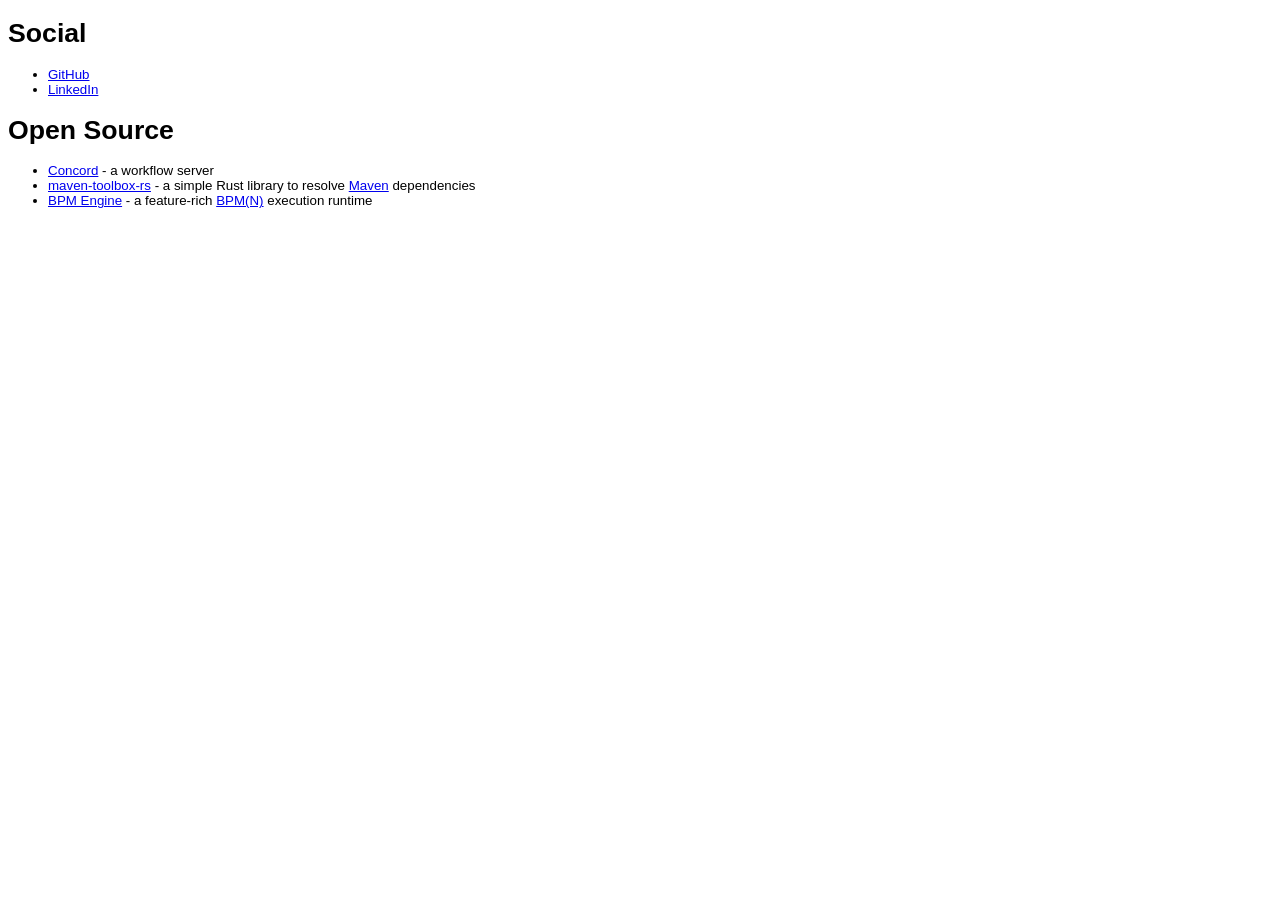
==== index.html @ 02348390 "initial commit" ====
<!DOCTYPE html>
<html lang="en">

<head>
    <meta charset="utf-8">
    <title>ibodrov.ca</title>
    <link rel="stylesheet" href="styles.css">
</head>

<body>
    <h1>Social</h1>
    <ul>
        <li><a href="https://github.com/ibodrov/">GitHub</a></li>
        </li>
        <li><a href="https://www.linkedin.com/in/ivan-bodrov-03125037/">LinkedIn</a>
        </li>
    </ul>

    <h1>Open Source</h1>
    <ul>
        <li><a href="https://github.com/walmartlabs/concord">Concord</a> - a workflow server</li>
        <li><a href="https://github.com/concord-workflow/maven-toolbox-rs">maven-toolbox-rs</a> - a simple Rust library
            to
            resolve <a href="http://maven.apache.org/">Maven</a> dependencies</li>
        <li><a href="https://github.com/concord-workflow/bpm">BPM Engine</a> - a feature-rich <a
                href="https://en.wikipedia.org/wiki/Business_Process_Model_and_Notation">BPM(N)</a> execution runtime
        </li>
    </ul>
</body>

</html>
---- styles.css ----
body {
    font-family: sans-serif;
    font-size: 10pt;
}
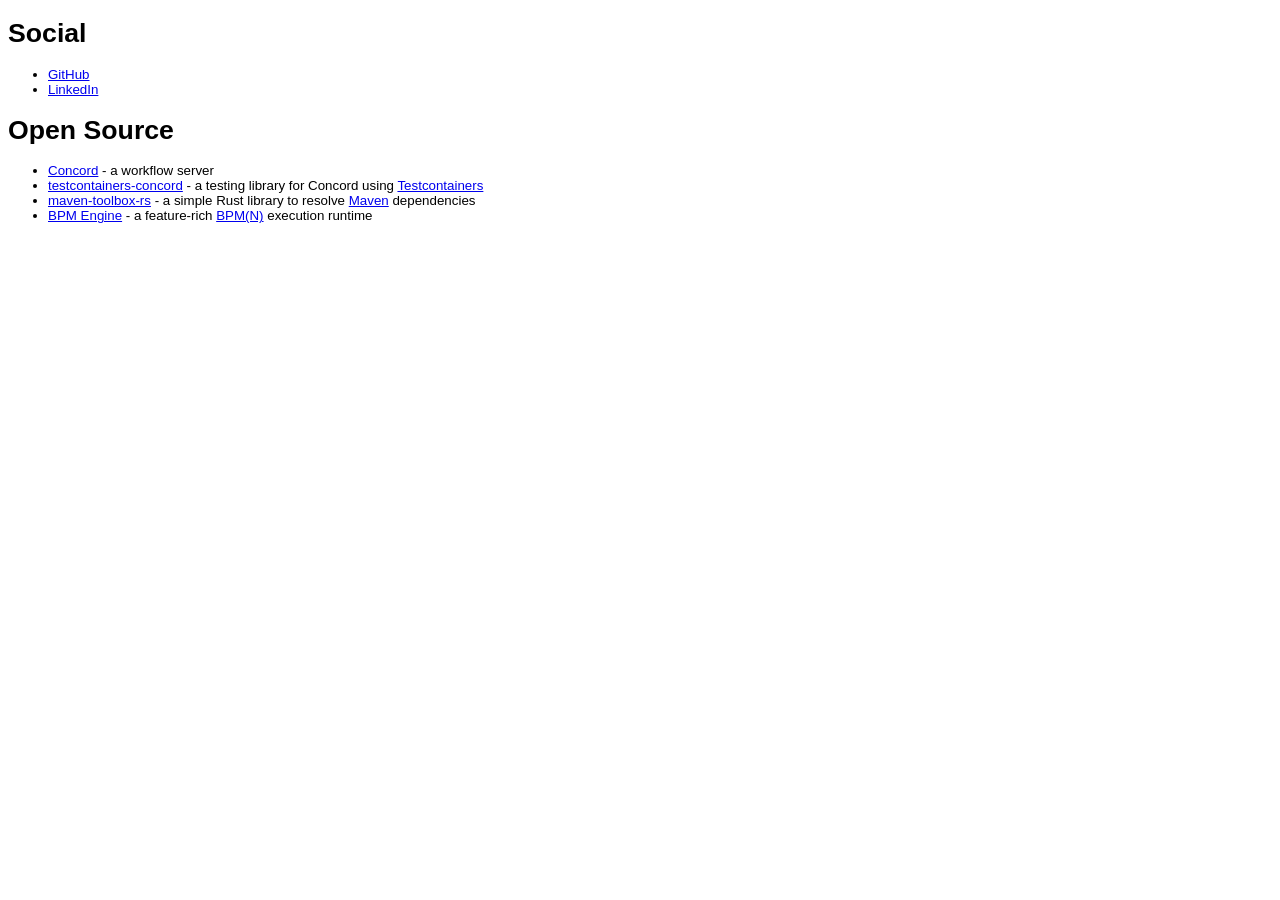
==== commit 9e0bee20: "Add link to testcontainers-concord, add .gitignore" ====
--- a/index.html
+++ b/index.html
@@ -19,6 +19,7 @@
     <h1>Open Source</h1>
     <ul>
         <li><a href="https://github.com/walmartlabs/concord">Concord</a> - a workflow server</li>
+        <li><a href="https://github.com/concord-workflow/testcontainers-concord">testcontainers-concord</a> - a testing library for Concord using <a href="https://www.testcontainers.org/">Testcontainers</a></li>
         <li><a href="https://github.com/concord-workflow/maven-toolbox-rs">maven-toolbox-rs</a> - a simple Rust library
             to
             resolve <a href="http://maven.apache.org/">Maven</a> dependencies</li>
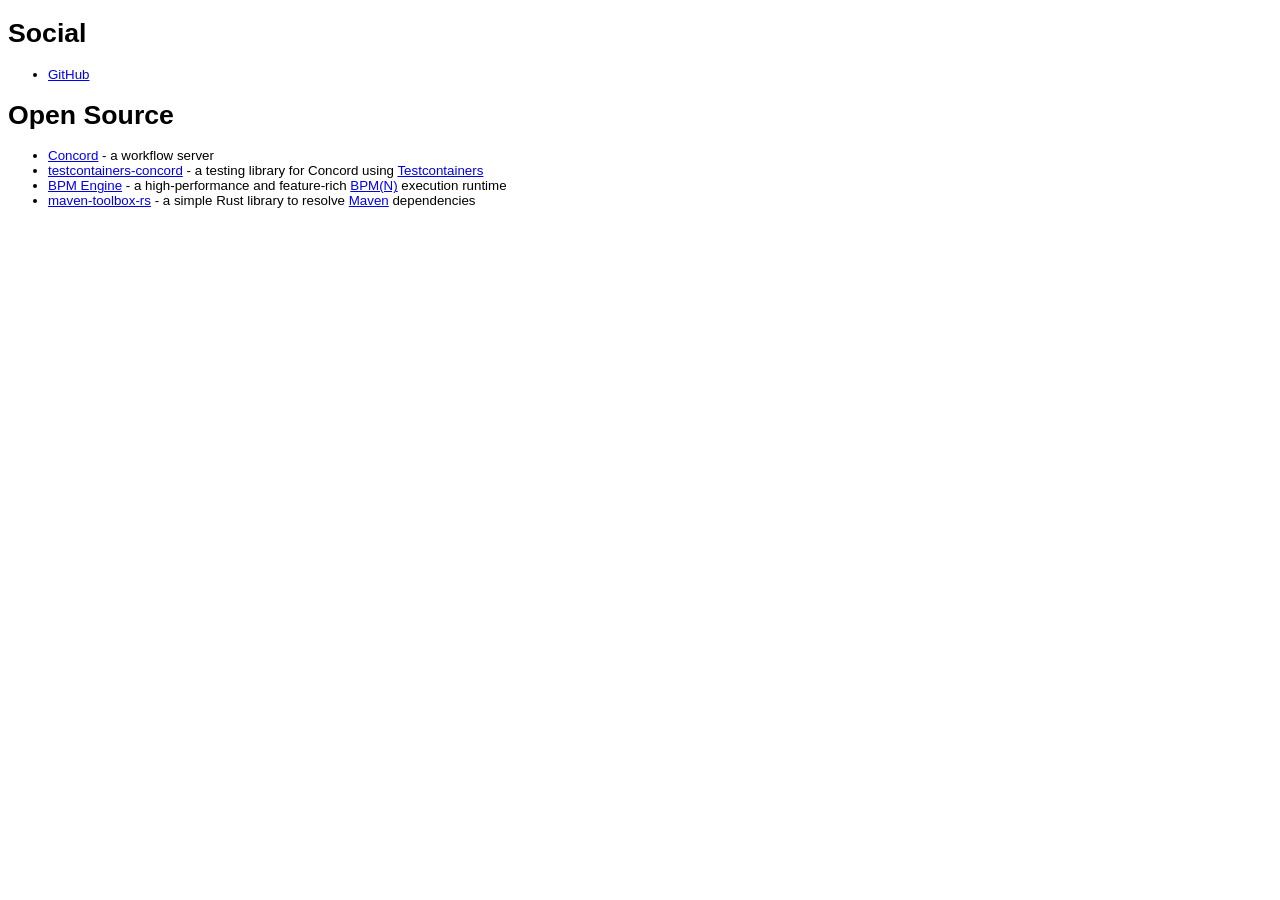
==== commit 292b6540: "Update list of OSS work" ====
--- a/index.html
+++ b/index.html
@@ -11,22 +11,14 @@
     <h1>Social</h1>
     <ul>
         <li><a href="https://github.com/ibodrov/">GitHub</a></li>
-        </li>
-        <li><a href="https://www.linkedin.com/in/ivan-bodrov-03125037/">LinkedIn</a>
-        </li>
     </ul>
 
     <h1>Open Source</h1>
     <ul>
         <li><a href="https://github.com/walmartlabs/concord">Concord</a> - a workflow server</li>
         <li><a href="https://github.com/concord-workflow/testcontainers-concord">testcontainers-concord</a> - a testing library for Concord using <a href="https://www.testcontainers.org/">Testcontainers</a></li>
-        <li><a href="https://github.com/concord-workflow/maven-toolbox-rs">maven-toolbox-rs</a> - a simple Rust library
-            to
-            resolve <a href="http://maven.apache.org/">Maven</a> dependencies</li>
-        <li><a href="https://github.com/concord-workflow/bpm">BPM Engine</a> - a feature-rich <a
-                href="https://en.wikipedia.org/wiki/Business_Process_Model_and_Notation">BPM(N)</a> execution runtime
-        </li>
+        <li><a href="https://github.com/concord-workflow/bpm">BPM Engine</a> - a high-performance and feature-rich <a href="https://en.wikipedia.org/wiki/Business_Process_Model_and_Notation">BPM(N)</a> execution runtime</li>
+        <li><a href="https://github.com/concord-workflow/maven-toolbox-rs">maven-toolbox-rs</a> - a simple Rust library to resolve <a href="http://maven.apache.org/">Maven</a> dependencies</li>
     </ul>
 </body>
-
-</html>+</html>
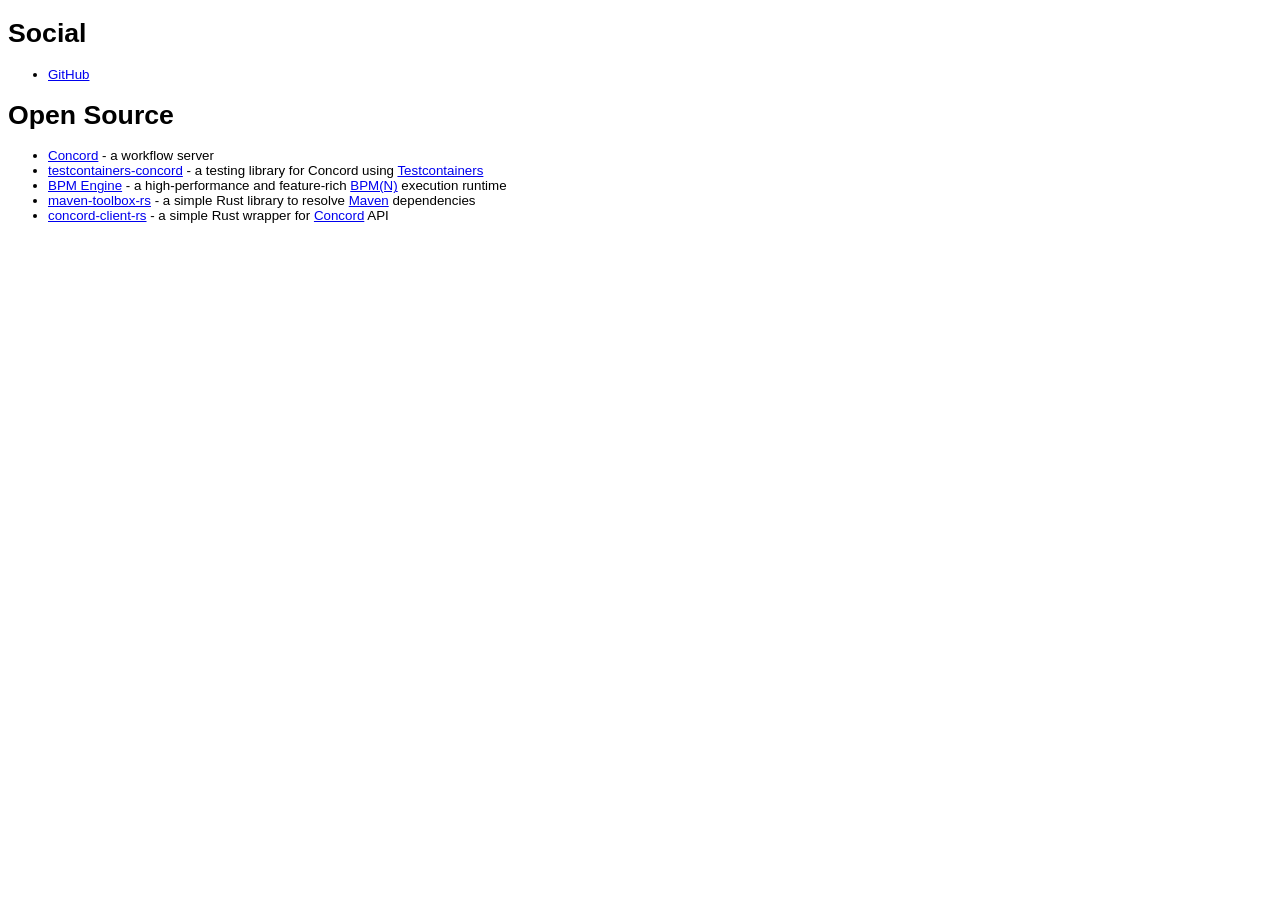
==== commit ca3c2096: "Update list of OSS work" ====
--- a/index.html
+++ b/index.html
@@ -19,6 +19,7 @@
         <li><a href="https://github.com/concord-workflow/testcontainers-concord">testcontainers-concord</a> - a testing library for Concord using <a href="https://www.testcontainers.org/">Testcontainers</a></li>
         <li><a href="https://github.com/concord-workflow/bpm">BPM Engine</a> - a high-performance and feature-rich <a href="https://en.wikipedia.org/wiki/Business_Process_Model_and_Notation">BPM(N)</a> execution runtime</li>
         <li><a href="https://github.com/concord-workflow/maven-toolbox-rs">maven-toolbox-rs</a> - a simple Rust library to resolve <a href="http://maven.apache.org/">Maven</a> dependencies</li>
+        <li><a href="https://github.com/ibodrov/concord-client-rs">concord-client-rs</a> - a simple Rust wrapper for <a href="https://github.com/walmartlabs/concord">Concord</a> API</li>
     </ul>
 </body>
 </html>
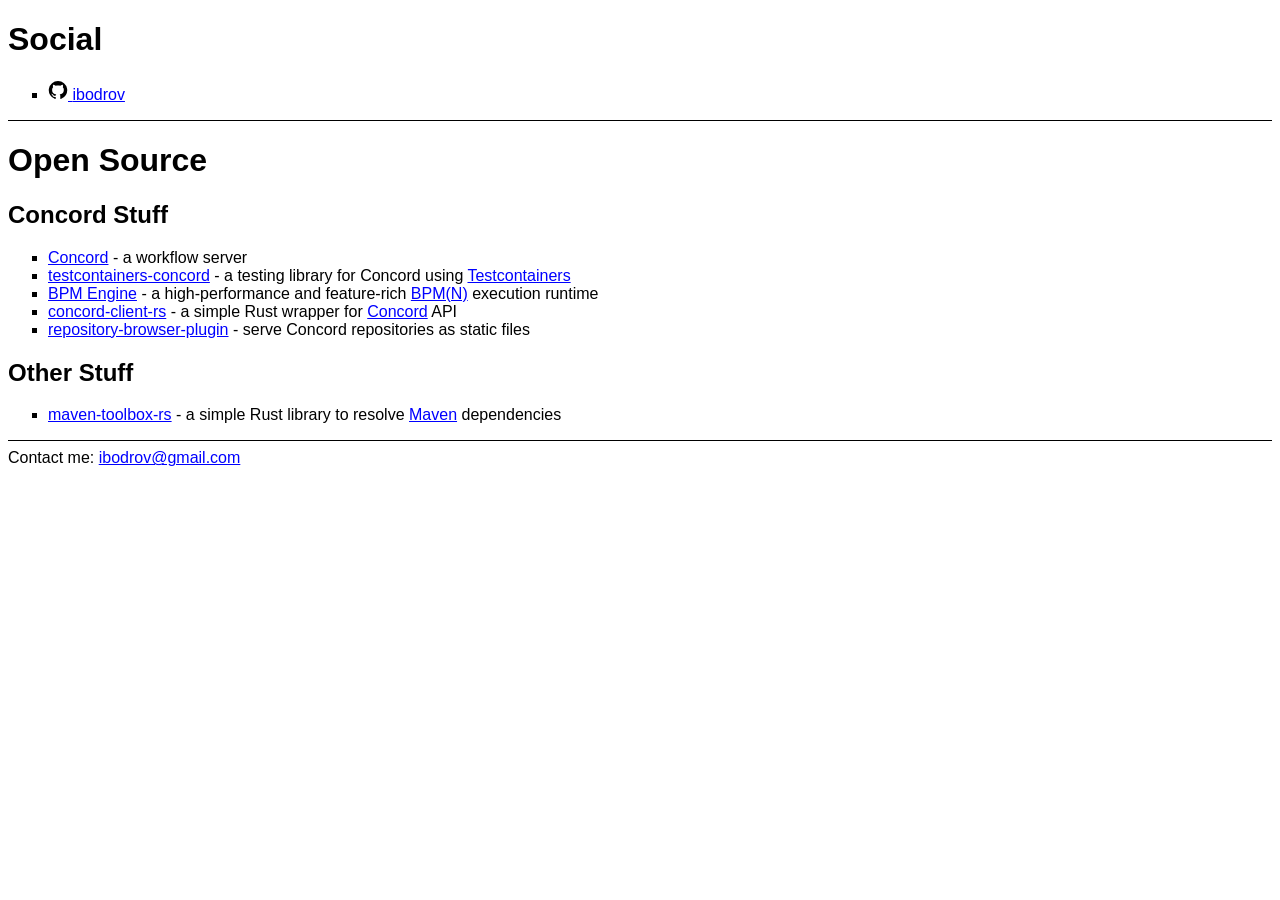
==== commit 0613df69: "Update list of OSS work, some styling" ====
--- a/index.html
+++ b/index.html
@@ -9,17 +9,36 @@
 
 <body>
     <h1>Social</h1>
-    <ul>
-        <li><a href="https://github.com/ibodrov/">GitHub</a></li>
+    <ul style="list-style-type: square">
+        <li>
+            <a href="https://github.com/ibodrov/">
+                <div style="width: 20px; height: 20px; display: inline-block">
+                    <svg class="MuiSvgIcon-root MuiSvgIcon-fontSizeMedium css-y65znf" focusable="false" aria-hidden="true" viewBox="0 0 24 24" data-testid="GitHubIcon"><path d="M12 1.27a11 11 0 00-3.48 21.46c.55.09.73-.28.73-.55v-1.84c-3.03.64-3.67-1.46-3.67-1.46-.55-1.29-1.28-1.65-1.28-1.65-.92-.65.1-.65.1-.65 1.1 0 1.73 1.1 1.73 1.1.92 1.65 2.57 1.2 3.21.92a2 2 0 01.64-1.47c-2.47-.27-5.04-1.19-5.04-5.5 0-1.1.46-2.1 1.2-2.84a3.76 3.76 0 010-2.93s.91-.28 3.11 1.1c1.8-.49 3.7-.49 5.5 0 2.1-1.38 3.02-1.1 3.02-1.1a3.76 3.76 0 010 2.93c.83.74 1.2 1.74 1.2 2.94 0 4.21-2.57 5.13-5.04 5.4.45.37.82.92.82 2.02v3.03c0 .27.1.64.73.55A11 11 0 0012 1.27"></path></svg>
+                </div>
+                <span>ibodrov</span>
+            </a>
+        </li>
     </ul>
 
+    <hr/>
+
     <h1>Open Source</h1>
-    <ul>
+    <h2>Concord Stuff</h2>
+    <ul style="list-style-type: square">
         <li><a href="https://github.com/walmartlabs/concord">Concord</a> - a workflow server</li>
         <li><a href="https://github.com/concord-workflow/testcontainers-concord">testcontainers-concord</a> - a testing library for Concord using <a href="https://www.testcontainers.org/">Testcontainers</a></li>
         <li><a href="https://github.com/concord-workflow/bpm">BPM Engine</a> - a high-performance and feature-rich <a href="https://en.wikipedia.org/wiki/Business_Process_Model_and_Notation">BPM(N)</a> execution runtime</li>
+        <li><a href="https://github.com/ibodrov/concord-client-rs">concord-client-rs</a> - a simple Rust wrapper for <a href="https://github.com/walmartlabs/concord">Concord</a> API</li>
+        <li><a href="https://github.com/concord-workflow/repository-browser-plugin">repository-browser-plugin</a> - serve Concord repositories as static files</li>
+    </ul>
+
+    <h2>Other Stuff</h2>
+    <ul style="list-style-type: square">
         <li><a href="https://github.com/concord-workflow/maven-toolbox-rs">maven-toolbox-rs</a> - a simple Rust library to resolve <a href="http://maven.apache.org/">Maven</a> dependencies</li>
-        <li><a href="https://github.com/ibodrov/concord-client-rs">concord-client-rs</a> - a simple Rust wrapper for <a href="https://github.com/walmartlabs/concord">Concord</a> API</li>
     </ul>
+
+    <hr/>
+
+    Contact me: <a href="mailto:ibodrov@gmail.com">ibodrov@gmail.com</a>
 </body>
 </html>
--- a/styles.css
+++ b/styles.css
@@ -1,4 +1,13 @@
 body {
-    font-family: sans-serif;
-    font-size: 10pt;
+    font-family: Roboto, Helvetica, Arial, sans-serif;
+    font-size: 12pt;
+}
+
+a, a:visited, a:hover, a:active {
+    color: blue
+}
+
+hr {
+    border: 0;
+    border-top: 1px solid black;
 }
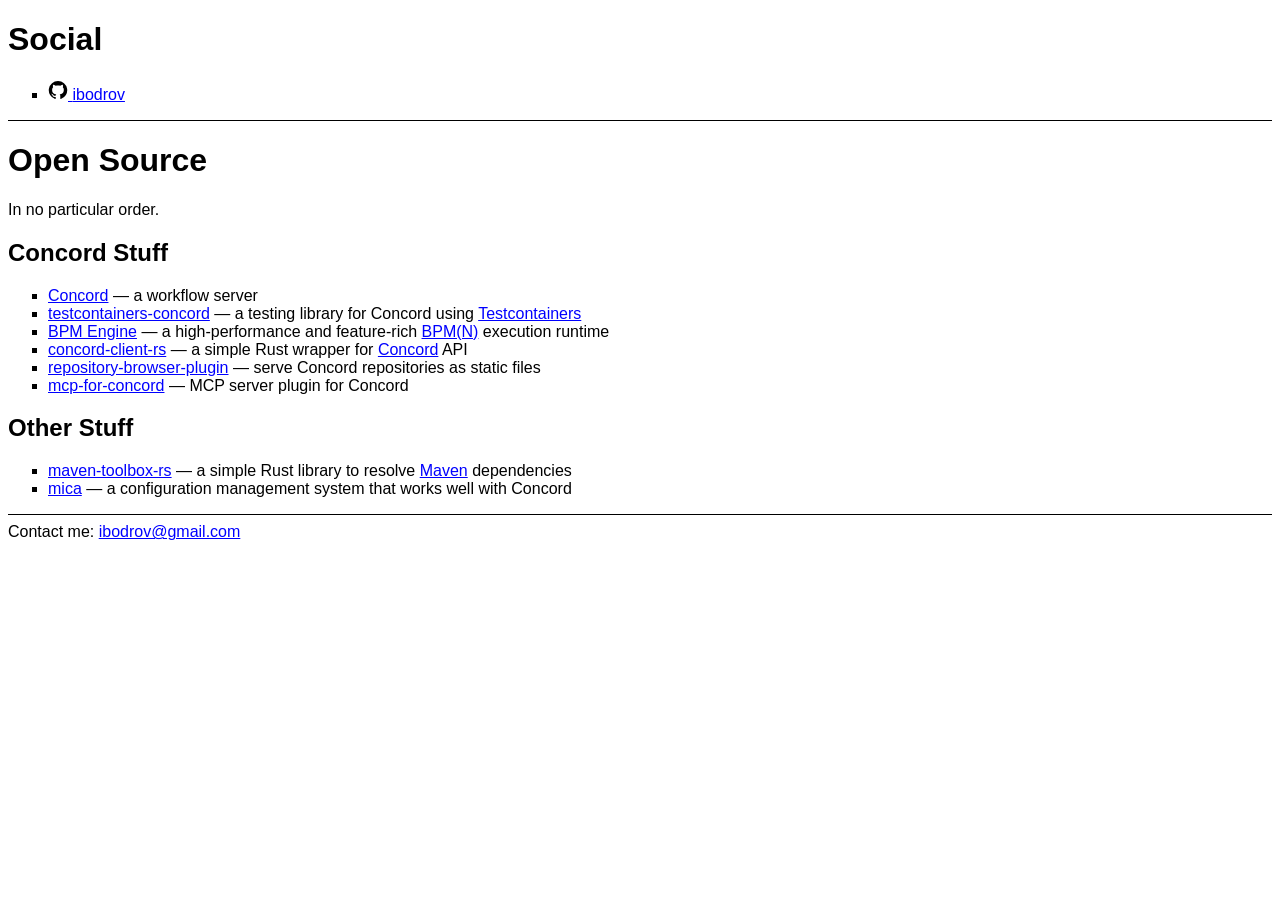
==== commit e61ec1be: "Update list of OSS work" ====
--- a/index.html
+++ b/index.html
@@ -23,18 +23,23 @@
     <hr/>
 
     <h1>Open Source</h1>
+
+    In no particular order.
+
     <h2>Concord Stuff</h2>
     <ul style="list-style-type: square">
-        <li><a href="https://github.com/walmartlabs/concord">Concord</a> - a workflow server</li>
-        <li><a href="https://github.com/concord-workflow/testcontainers-concord">testcontainers-concord</a> - a testing library for Concord using <a href="https://www.testcontainers.org/">Testcontainers</a></li>
-        <li><a href="https://github.com/concord-workflow/bpm">BPM Engine</a> - a high-performance and feature-rich <a href="https://en.wikipedia.org/wiki/Business_Process_Model_and_Notation">BPM(N)</a> execution runtime</li>
-        <li><a href="https://github.com/ibodrov/concord-client-rs">concord-client-rs</a> - a simple Rust wrapper for <a href="https://github.com/walmartlabs/concord">Concord</a> API</li>
-        <li><a href="https://github.com/concord-workflow/repository-browser-plugin">repository-browser-plugin</a> - serve Concord repositories as static files</li>
+        <li><a href="https://github.com/walmartlabs/concord">Concord</a> &mdash; a workflow server</li>
+        <li><a href="https://github.com/concord-workflow/testcontainers-concord">testcontainers-concord</a> &mdash; a testing library for Concord using <a href="https://www.testcontainers.org/">Testcontainers</a></li>
+        <li><a href="https://github.com/concord-workflow/bpm">BPM Engine</a> &mdash; a high-performance and feature-rich <a href="https://en.wikipedia.org/wiki/Business_Process_Model_and_Notation">BPM(N)</a> execution runtime</li>
+        <li><a href="https://github.com/ibodrov/concord-client-rs">concord-client-rs</a> &mdash; a simple Rust wrapper for <a href="https://github.com/walmartlabs/concord">Concord</a> API</li>
+        <li><a href="https://github.com/concord-workflow/repository-browser-plugin">repository-browser-plugin</a> &mdash; serve Concord repositories as static files</li>
+        <li><a href="https://github.com/ibodrov/mcp-for-concord">mcp-for-concord</a> &mdash; MCP server plugin for Concord</li>
     </ul>
 
     <h2>Other Stuff</h2>
     <ul style="list-style-type: square">
-        <li><a href="https://github.com/concord-workflow/maven-toolbox-rs">maven-toolbox-rs</a> - a simple Rust library to resolve <a href="http://maven.apache.org/">Maven</a> dependencies</li>
+        <li><a href="https://github.com/concord-workflow/maven-toolbox-rs">maven-toolbox-rs</a> &mdash; a simple Rust library to resolve <a href="https://maven.apache.org/">Maven</a> dependencies</li>
+        <li><a href="https://github.com/concord-workflow/mica">mica</a> &mdash; a configuration management system that works well with Concord</li>
     </ul>
 
     <hr/>
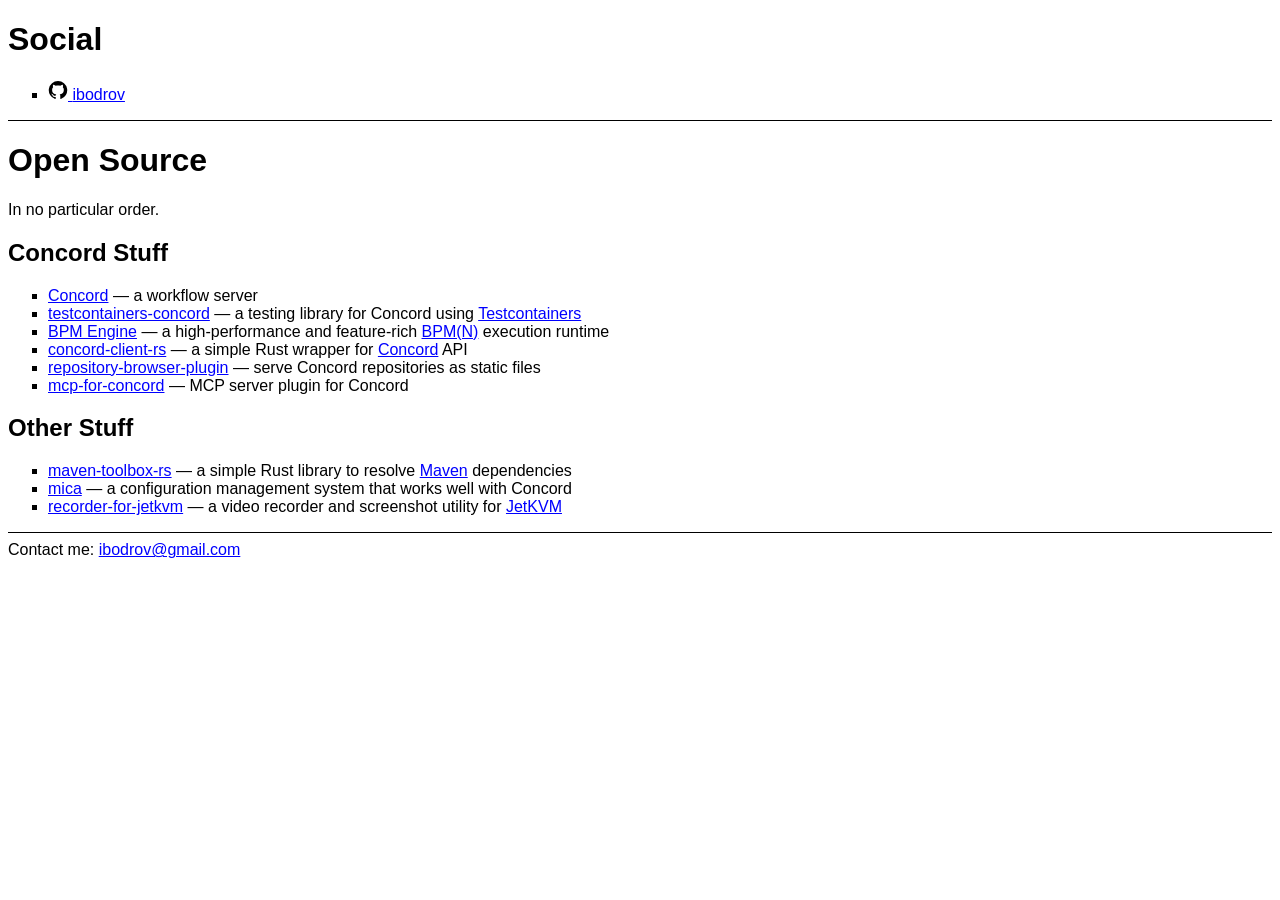
==== commit b83d3257: "Update list of OSS work" ====
--- a/index.html
+++ b/index.html
@@ -40,6 +40,7 @@
     <ul style="list-style-type: square">
         <li><a href="https://github.com/concord-workflow/maven-toolbox-rs">maven-toolbox-rs</a> &mdash; a simple Rust library to resolve <a href="https://maven.apache.org/">Maven</a> dependencies</li>
         <li><a href="https://github.com/concord-workflow/mica">mica</a> &mdash; a configuration management system that works well with Concord</li>
+        <li><a href="https://github.com/ibodrov/recorder-for-jetkvm">recorder-for-jetkvm</a> &mdash; a video recorder and screenshot utility for <a href="https://jetkvm.com/">JetKVM</a></li>
     </ul>
 
     <hr/>
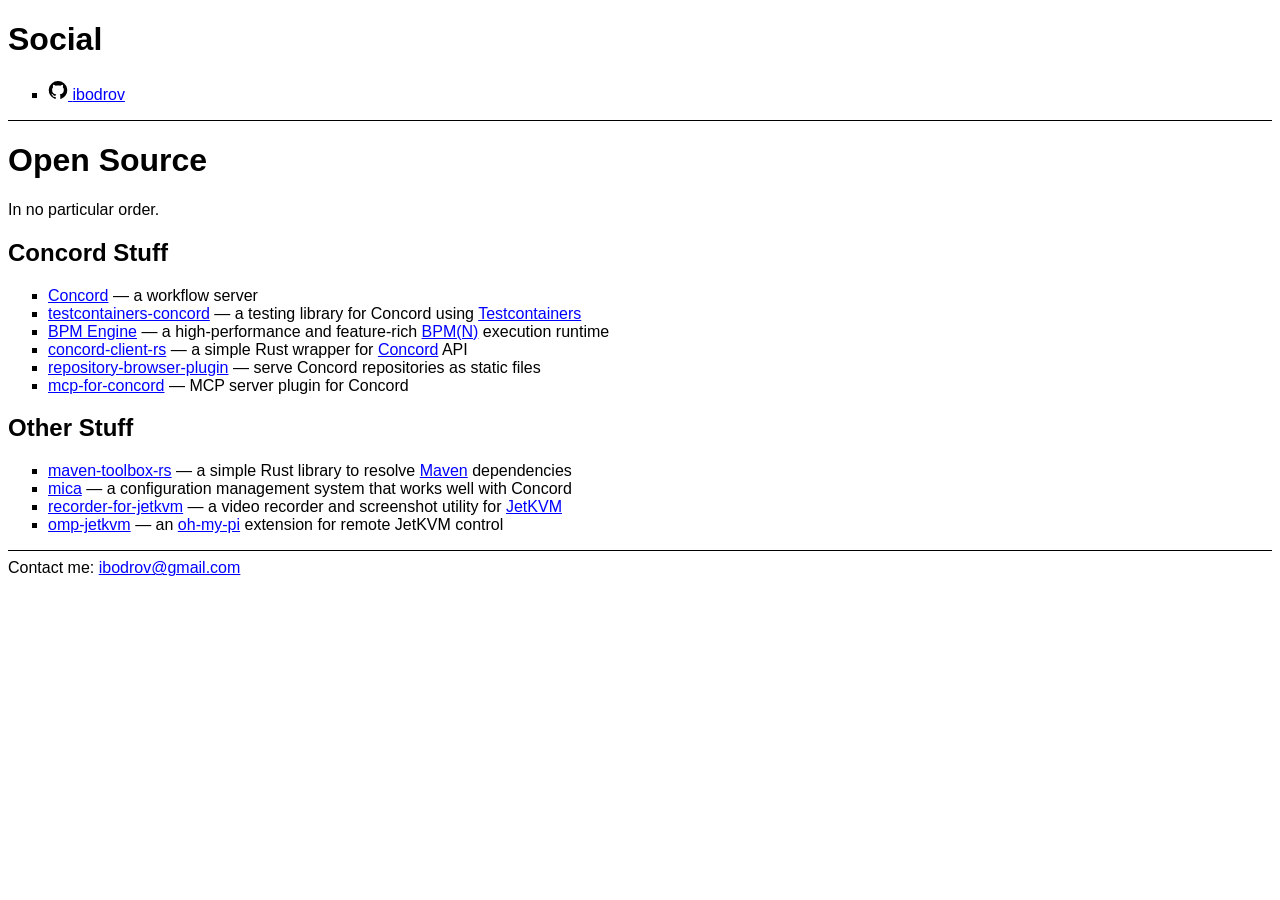
==== commit a50abd7d: "Add omp-jetkvm to project list" ====
--- a/index.html
+++ b/index.html
@@ -41,6 +41,7 @@
         <li><a href="https://github.com/concord-workflow/maven-toolbox-rs">maven-toolbox-rs</a> &mdash; a simple Rust library to resolve <a href="https://maven.apache.org/">Maven</a> dependencies</li>
         <li><a href="https://github.com/concord-workflow/mica">mica</a> &mdash; a configuration management system that works well with Concord</li>
         <li><a href="https://github.com/ibodrov/recorder-for-jetkvm">recorder-for-jetkvm</a> &mdash; a video recorder and screenshot utility for <a href="https://jetkvm.com/">JetKVM</a></li>
+        <li><a href="https://github.com/ibodrov/omp-jetkvm">omp-jetkvm</a> &mdash; an <a href="https://github.com/oh-my-pi">oh-my-pi</a> extension for remote JetKVM control</li>
     </ul>
 
     <hr/>
